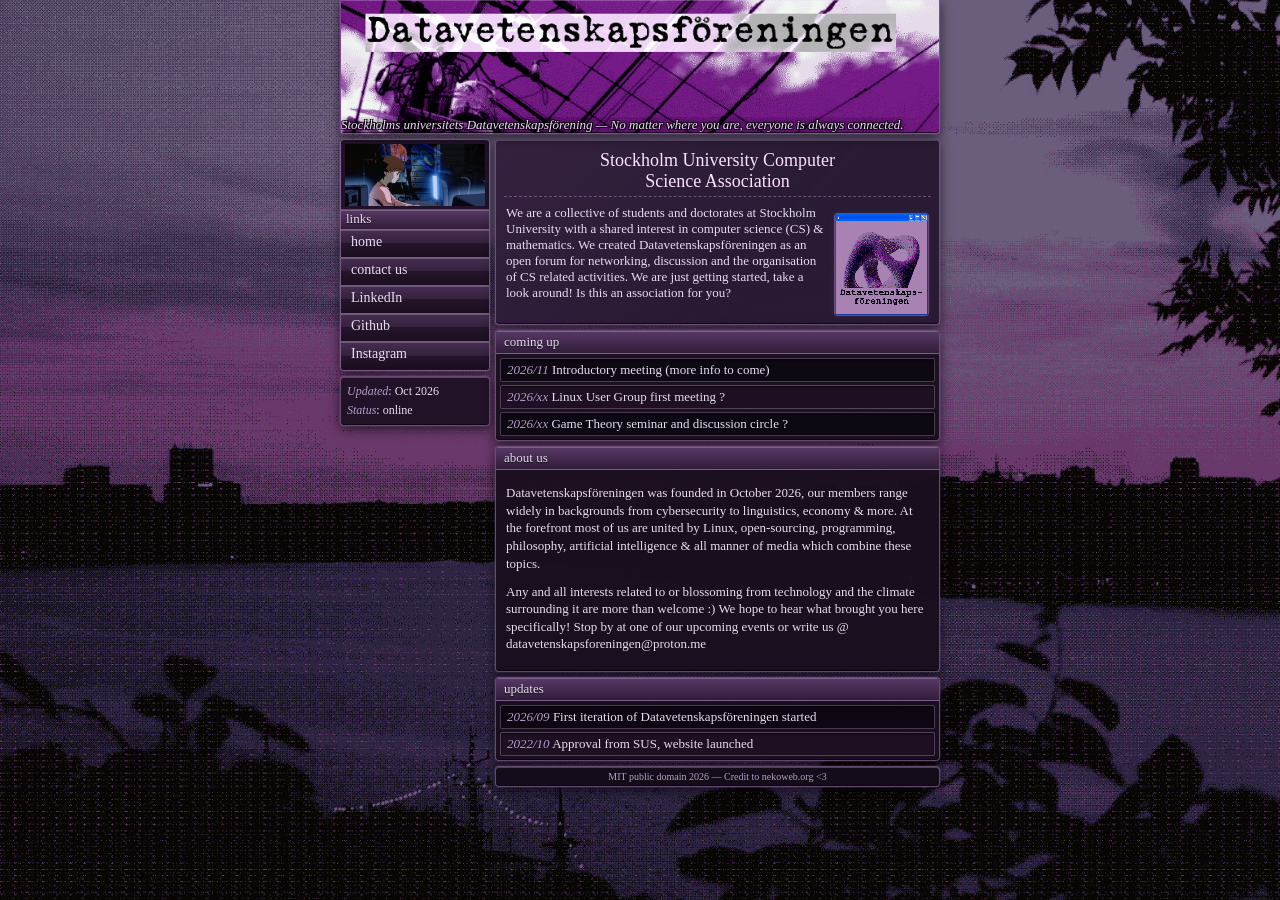
==== index.html @ f7f96d91 "Revise welcome text for clarity and engagement Updated welcome message to be more concise and inviti" ====
<!doctype html>
<html lang="en">
<head>
  <meta charset="utf-8">
  <meta name="viewport" content="width=device-width, initial-scale=1">
  <title>Datavetenskapsföreningen</title>
  <meta name="description" content="Stockholm University Computer Science Association.">
  <link rel="icon" href="favicon.ico">
  <link rel="stylesheet" href="style.css">
</head>
<body>
  <div class="site-root">
    <div class="site-container">

      <!-- Header picture with scrolling text -->
      <header class="site-header" aria-label="Datavetenskapsföreningen">
        <div class="site-marquee-wrap">
          <span class="site-marquee">
            Stockholms universitets Datavetenskapsförening — No matter where you are, everyone is always connected.
          </span>
        </div>
      </header>

      <div class="site-content">

        <!-- Sidebar -->
        <nav class="site-nav" aria-label="Site navigation">
          <div class="nav-box">
            <span class="nav-gif-wrap">
              <img class="nav-gif" src="assets/lain-nav.gif" width="140" height="62" alt="">
            </span>

            <span class="nav-label">links</span>
            <a class="nav-link" href="index.html" aria-current="page">home</a>
            <a class="nav-link" href="contact.html">contact us</a>
            <a class="nav-link" href="https://www.linkedin.com/" target="_blank" rel="noopener">LinkedIn</a>
            <a class="nav-link" href="https://github.com/" target="_blank" rel="noopener">Github</a>
            <a class="nav-link" href="https://github.com/" target="_blank" rel="noopener">Instagram</a>
          </div>

          <div class="nav-info">
            <p><i>Updated</i>: Oct 2026</p>
            <p><i>Status</i>: online</p>
          </div>
        </nav>

        <!-- Main content -->
        <main class="site-panels">

          <!-- Welcome -->
          <section class="panel welcome-panel">
            <h1 class="welcome-title">Stockholm University Computer Science Association</h1>
            <hr>
            <div class="panel-body welcome-body">
              <div class="welcome-text">
                  We are a collective of students and doctorates at Stockholm University with a shared interest in computer science (CS) & mathematics. We created
                  Datavetenskapsföreningen as an open forum for networking, discussion and the organisation of CS related activities.

                  We are just getting started, take a look around! Is this an association for you?
                </p>
              </div>
              <div class="welcome-picture">
                <img src="assets/logowebxp.png" width="95" height="103" alt="" loading="lazy">
              </div>
            </div>
          </section>

          <!-- Upcoming events -->
          <section class="panel">
            <h2 class="panel-title">coming up</h2>
            <ul class="log">
              <li><i>2026/11</i> Introductory meeting (more info to come)</li>
              <li><i>2026/xx</i> Linux User Group first meeting ?</li>
              <li><i>2026/xx</i> Game Theory seminar and discussion circle ?</li>
            </ul>
          </section>

          <!-- Text section -->
          <section class="panel">
            <h2 class="panel-title">about us</h2>
            <div class="panel-body">
              <p>
                Datavetenskapsföreningen was founded in October 2026, our members range widely in backgrounds from cybersecurity to linguistics, economy & more. 
                At the forefront most of us are united by Linux, open-sourcing, programming, philosophy, artificial intelligence & all manner of media which combine these topics.
              </p>
              <p>
                Any and all interests related to or blossoming from technology and the climate surrounding it are more than welcome :)
                We hope to hear what brought you here specifically! Stop by at one of our upcoming events or write us @ datavetenskapsforeningen@proton.me 
              </p>
            </div>
          </section>

          <!-- Site updates -->
          <section class="panel">
            <h2 class="panel-title">updates</h2>
            <ul class="log">
              <li><i>2026/09</i> First iteration of Datavetenskapsföreningen started</li>
              <li><i>2022/10</i> Approval from SUS, website launched</li>
            </ul>
          </section>

          <footer class="site-footer">
            MIT public domain 2026 — Credit to nekoweb.org &lt;3
          </footer>

        </main>
      </div>
    </div>
  </div>
</body>
</html>
---- style.css ----
/* ==========================================================================
   Datavetenskapsföreningen — site stylesheet
   A refined Y2K look in layered shades of purple.

   Contents
     1. Colours & settings
     2. Fonts
     3. Basics
     4. Page layout
     5. Header & scrolling text
     6. Sidebar navigation
     7. Panels
     8. Welcome panel
     9. Lists (events / updates)
    10. Contact page
    11. Footer
    12. Small screens & reduced motion
   ========================================================================== */


/* 1. Colours & settings
   ------------------------------------------------------------------------ */

:root {
  /* Backgrounds, darkest to lightest */
  --site-bg:            oklch(0.135 0.025 315);
  --site-footer:        oklch(0.17  0.028 315);
  --site-navbar:        oklch(0.20  0.04  315);
  --site-sidebar:       oklch(0.215 0.045 315);
  --site-main:          oklch(0.28  0.065 315);

  /* Panel surfaces */
  --site-recess:          oklch(0.145 0.026 310 / 88%);
  --site-panel:           oklch(0.19  0.035 315 / 96%);
  --site-panel-raised:    oklch(0.245 0.048 310 / 97%);
  --site-panel-highlight: oklch(0.31  0.065 315 / 60%);

  /* Text */
  --site-text:         oklch(0.91 0.025 310);  /* normal text        */
  --site-navbar-text:  oklch(0.73 0.07  310);  /* muted text         */
  --site-navbar-hover: oklch(0.94 0.055 320);  /* text on hover      */
  --site-accent:       oklch(0.81 0.115 315);  /* links & highlights */

  /* Lines, glows and shadows */
  --site-border:      oklch(0.61 0.09 315 / 60%);
  --site-border-soft: oklch(0.9  0.06 310 / 26%);
  --site-glow:        oklch(0.66 0.16 315 / 12%);
  --site-shadow:      oklch(0.08 0.02 315 / 65%);

  /* Shown if the header picture fails to load */
  --site-header-fallback: oklch(0.40 0.19 320);

  /* Shades used for the glossy bars */
  --site-link-light:  oklch(0.345 0.067 315);
  --site-link-mid:    oklch(0.285 0.058 315);
  --site-link-edge:   oklch(0.225 0.047 315);
  --site-link-base:   oklch(0.19  0.037 315);
  --site-title-light: oklch(0.40  0.08  315);
  --site-title-base:  oklch(0.27  0.06  315);

  /* Gradients built from the shades above */
  --site-gradient-link:  linear-gradient(var(--site-link-light) 0%, var(--site-link-mid) 48%,
                                         var(--site-link-edge) 50%, var(--site-link-base) 100%);
  --site-gradient-title: linear-gradient(var(--site-title-light), var(--site-title-base));
  --site-gradient-panel: linear-gradient(135deg, var(--site-panel-highlight), transparent 65%);

  /* Pictures */
  --site-bg-image:     url("assets/background2.jpg");
  --site-header-image: url("assets/header2.jpg");

  /* Shape & type */
  --site-radius:     4px;
  --site-font:       "MS UI Gothic", "MS UI Gothic W", "Times New Roman", Times, serif;
  --site-serif:      "Times New Roman", Times, serif;
  --site-title-font: "Tangerine", "Times New Roman", serif;
}


/* 2. Fonts
   ------------------------------------------------------------------------ */

@font-face {
  font-family: Tangerine;
  font-weight: 400;
  font-display: swap;
  src: url("assets/tangerine-400.woff2");
}

@font-face {
  font-family: Tangerine;
  font-weight: 700;
  font-display: swap;
  src: url("assets/tangerine-700.woff2");
}


/* 3. Basics
   ------------------------------------------------------------------------ */

* {
  box-sizing: border-box;
}

body {
  margin: 0;
  font-family: var(--site-font);
}

h1,
h2 {
  margin: 0;
  font-size: inherit;
  font-weight: normal;
}

a {
  color: inherit;
  text-decoration: none;
  transition: color 0.25s;
}

a:hover {
  color: var(--site-navbar-hover);
  transition: color 0.1s;
}

hr {
  border: none;
  border-bottom: 1px dashed var(--site-border);
  margin: 4px 8px;
}

i {
  color: var(--site-navbar-text);
}

strong {
  color: var(--site-accent);
  font-weight: normal;
}

::selection {
  background: var(--site-glow);
  color: var(--site-text);
}


/* 4. Page layout
   ------------------------------------------------------------------------ */

.site-root {
  min-height: 100vh;
  padding: 0 8px 4vh;
  font-size: 13px;
  color: var(--site-text);
  background: var(--site-bg) var(--site-bg-image) center / cover fixed no-repeat;
}

.site-container {
  max-width: 600px;
  margin: 0 auto;
  display: flex;
  flex-direction: column;
  gap: 5px;
}

/* Sidebar on the left, panels on the right */
.site-content {
  display: grid;
  grid-template-columns: 150px 1fr;
  gap: 5px;
}

.site-panels {
  display: flex;
  flex-direction: column;
  gap: 5px;
  min-width: 0;
}

/* The shared glossy frame around every box */
.site-header,
.panel,
.nav-box,
.nav-info,
.site-footer {
  border: 1px solid var(--site-border);
  border-radius: var(--site-radius);
  box-shadow:
    inset 0  1px 0 var(--site-border-soft),
    inset 0 -1px 0 var(--site-shadow),
    0 0 0 1px var(--site-glow),
    0 3px 12px var(--site-shadow);
}


/* 5. Header & scrolling text
   ------------------------------------------------------------------------ */

.site-header {
  position: relative;
  overflow: hidden;
  height: 134px;
  background: var(--site-header-fallback) var(--site-header-image) center / cover no-repeat;
  border-top: none;
  border-top-left-radius: 0;
  border-top-right-radius: 0;
}

/* The strip has no fill of its own: the text sits straight on the photo.
   To stay readable over the bright sky, each letter carries a thin dark
   outline (four offsets) plus a soft glow. */
.site-marquee-wrap {
  position: absolute;
  left: 0;
  right: 0;
  bottom: 0;
  overflow: hidden;
  background: transparent;
}

.site-marquee {
  display: inline-block;
  white-space: nowrap;
  font-family: var(--site-serif);
  font-style: italic;
  text-shadow:
    -1px -1px 0 var(--site-bg),
     1px -1px 0 var(--site-bg),
    -1px  1px 0 var(--site-bg),
     1px  1px 0 var(--site-bg),
     0 0 6px var(--site-bg),
     0 0 14px var(--site-shadow);
  animation: site-scroll 40s linear infinite;
}

@keyframes site-scroll {
  from { transform: translateX(100%); }
  to   { transform: translateX(-100%); }
}


/* 6. Sidebar navigation
   ------------------------------------------------------------------------ */

.site-nav {
  display: flex;
  flex-direction: column;
  gap: 5px;
}

.nav-box {
  display: flex;
  flex-direction: column;
  overflow: hidden;
}

.nav-gif-wrap {
  display: flex;
  justify-content: center;
  padding: 4px 0 3px;
  background: var(--site-sidebar);
  border-bottom: 1px solid var(--site-border);
}

.nav-gif {
  display: block;
  width: 140px;
  height: 62px;
  object-fit: cover;
}

/* Section headings: "navigation", "links" */
.nav-label {
  height: 20px;
  padding: 1px 5px;
  font-family: var(--site-serif);
  color: var(--site-text);
  background: var(--site-gradient-title);
  text-shadow: 0 1px 1px var(--site-shadow);
  box-shadow: inset 0 1px 0 var(--site-border-soft);
  border-bottom: 1px solid var(--site-border);
}

.nav-link {
  display: flex;
  min-height: 28px;
  padding: 4px 4px 4px 10px;
  font-size: 14px;
  background: var(--site-gradient-link);
  box-shadow: inset 0 1px 0 var(--site-border-soft);
  border-bottom: 1px solid var(--site-border);
  transition: filter 0.2s;
}

.nav-link:last-child {
  border-bottom: none;
}

.nav-link:hover,
.nav-link:focus-visible {
  color: var(--site-text);
  filter: brightness(125%);
}

.nav-link:focus-visible {
  outline: 1px solid var(--site-accent);
  outline-offset: -3px;
}

/* Small "Updated / Status" box under the menu */
.nav-info {
  padding: 3px 6px;
  background: var(--site-sidebar);
}

.nav-info p {
  margin: 4px 0;
  font-size: 12px;
}


/* 7. Panels
   ------------------------------------------------------------------------ */

.panel {
  overflow: hidden;
  background: var(--site-panel);
}

.panel-title {
  padding: 3px 8px;
  color: var(--site-text);
  background: var(--site-gradient-title);
  text-shadow: 0 1px 1px var(--site-shadow);
  box-shadow: inset 0 1px 0 var(--site-border-soft);
  border-bottom: 1px solid var(--site-border);
}

.panel-body {
  padding: 4px 10px 8px;
}

.panel-body p {
  margin: 0.8em 0;
  line-height: 1.35;
}

.panel-body a {
  color: var(--site-accent);
  text-decoration: underline dotted;
}


/* 8. Welcome panel
   ------------------------------------------------------------------------ */

.welcome-panel {
  background: var(--site-gradient-panel), var(--site-panel-raised);
}

.welcome-title {
  padding: 10px 76px 0;
  text-align: center;
  font-size: 18px;
  color: var(--site-navbar-hover);
}

.welcome-body {
  display: flex;
  gap: 10px;
  align-items: flex-start;
}

.welcome-text {
  flex: 1;
  min-width: 0;
}

.welcome-text p:first-child {
  margin-top: 4px;
}

.welcome-picture {
  padding-top: 8px;
}

.welcome-picture img {
  display: block;
  border: 1px solid var(--site-border);
  border-radius: 3px;
  image-rendering: pixelated;
  box-shadow: 0 0 6px var(--site-glow);
}


/* 9. Lists (events / updates)
   ------------------------------------------------------------------------ */

.log {
  list-style: none;
  margin: 0;
  padding: 4px;
  display: flex;
  flex-direction: column;
  gap: 3px;
}

.log li {
  padding: 3px 6px;
  background: var(--site-recess);
  border: 1px solid var(--site-border-soft);
  border-radius: 2px;
  box-shadow: inset 0 1px 2px var(--site-shadow);
}

/* Every other row a slightly different shade */
.log li:nth-child(even) {
  background: var(--site-navbar);
}


/* 10. Contact page
   ------------------------------------------------------------------------ */

.message-page-title {
  margin: 4px 0 8px;
  text-align: center;
  font-family: var(--site-title-font);
  font-style: italic;
  font-size: 36px;
  font-weight: normal;
  line-height: 1.2;
  text-shadow: 1px 1px 0 var(--site-bg), 0 1px 3px var(--site-glow);
}


/* 11. Footer
   ------------------------------------------------------------------------ */

.site-footer {
  padding: 4px;
  text-align: center;
  font-size: 10px;
  color: var(--site-navbar-text);
  background: var(--site-footer);
}


/* 12. Small screens & reduced motion
   ------------------------------------------------------------------------ */

@media (max-width: 520px) {
  .site-content { grid-template-columns: 1fr; }
  .site-header  { height: 90px; }
  .welcome-body { flex-direction: column; align-items: center; }
  .welcome-text { width: 100%; }
}

@media (prefers-reduced-motion: reduce) {
  .site-marquee { animation: none; }
  .nav-link     { transition: none; }
}
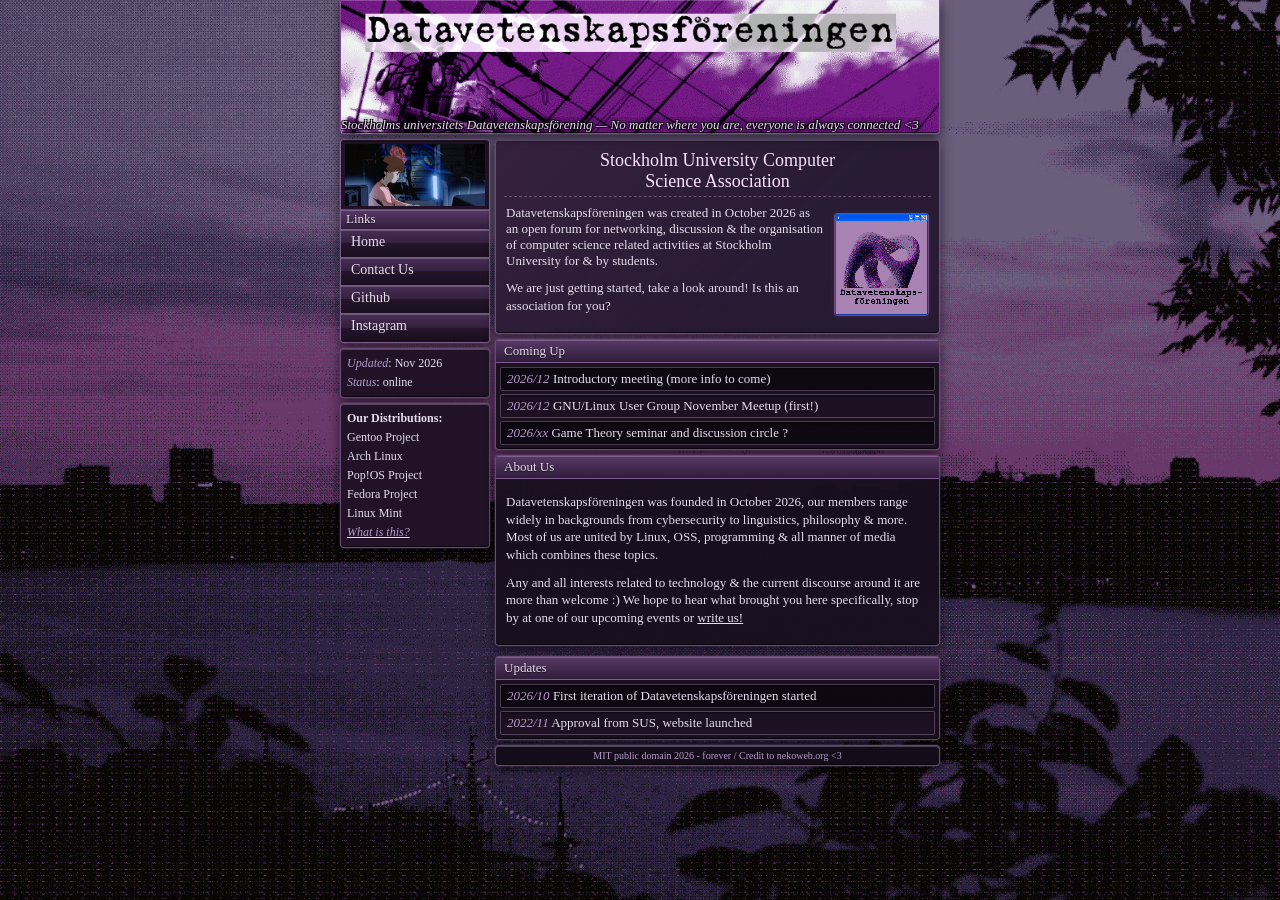
==== commit 8927c6c1: "polish 2" ====
--- a/index.html
+++ b/index.html
@@ -16,7 +16,7 @@
       <header class="site-header" aria-label="Datavetenskapsföreningen">
         <div class="site-marquee-wrap">
           <span class="site-marquee">
-            Stockholms universitets Datavetenskapsförening — No matter where you are, everyone is always connected.
+            Stockholms universitets Datavetenskapsförening — No matter where you are, everyone is always connected <3
           </span>
         </div>
       </header>
@@ -30,17 +30,24 @@
               <img class="nav-gif" src="assets/lain-nav.gif" width="140" height="62" alt="">
             </span>
 
-            <span class="nav-label">links</span>
-            <a class="nav-link" href="index.html" aria-current="page">home</a>
-            <a class="nav-link" href="contact.html">contact us</a>
-            <a class="nav-link" href="https://www.linkedin.com/" target="_blank" rel="noopener">LinkedIn</a>
-            <a class="nav-link" href="https://github.com/" target="_blank" rel="noopener">Github</a>
-            <a class="nav-link" href="https://github.com/" target="_blank" rel="noopener">Instagram</a>
+            <span class="nav-label">Links</span>
+            <a class="nav-link" href="index.html" aria-current="page">Home</a>
+            <a class="nav-link" href="contact.html">Contact Us</a>
+            <a class="nav-link" href="https://github.com" target="_blank" rel="noopener">Github</a>
+            <a class="nav-link" href="https://instagram.com/datavetenskapsforeningen" target="_blank" rel="noopener">Instagram</a>
           </div>
 
           <div class="nav-info">
-            <p><i>Updated</i>: Oct 2026</p>
+            <p><i>Updated</i>: Nov 2026</p>
             <p><i>Status</i>: online</p>
+          </div>
+
+          <div class="nav-info">
+            <p><b>Our Distributions:</b></p>
+
+            <p><i></i>Gentoo Project</p><p>Arch Linux</p><p>Pop!OS Project</p><p>Fedora Project</p><p>Linux Mint</p>
+            <p><a href="https://en.wikipedia.org/wiki/Linux_distribution"><u><i>What is this?</i></u></a></p>
+              
           </div>
         </nav>
 
@@ -50,13 +57,11 @@
           <!-- Welcome -->
           <section class="panel welcome-panel">
             <h1 class="welcome-title">Stockholm University Computer Science Association</h1>
-            <hr>
+            <hr> <!no wrap,!>
             <div class="panel-body welcome-body">
               <div class="welcome-text">
-                  We are a collective of students and doctorates at Stockholm University with a shared interest in computer science (CS) & mathematics. We created
-                  Datavetenskapsföreningen as an open forum for networking, discussion and the organisation of CS related activities.
-
-                  We are just getting started, take a look around! Is this an association for you?
+                  Datavetenskapsföreningen was created in October 2026 as an open forum for networking, discussion & the organisation of computer science related activities at Stockholm University for & by students. </p>
+                  <p>We are just getting started, take a look around! Is this an association for you?</p>
                 </p>
               </div>
               <div class="welcome-picture">
@@ -67,40 +72,41 @@
 
           <!-- Upcoming events -->
           <section class="panel">
-            <h2 class="panel-title">coming up</h2>
+            <h2 class="panel-title">Coming Up</h2>
             <ul class="log">
-              <li><i>2026/11</i> Introductory meeting (more info to come)</li>
-              <li><i>2026/xx</i> Linux User Group first meeting ?</li>
+              <li><i>2026/12</i> Introductory meeting (more info to come)</li>
+              <li><i>2026/12</i> GNU/Linux User Group November Meetup (first!)</li>
               <li><i>2026/xx</i> Game Theory seminar and discussion circle ?</li>
             </ul>
           </section>
 
           <!-- Text section -->
           <section class="panel">
-            <h2 class="panel-title">about us</h2>
+            <h2 class="panel-title">About Us</h2>
             <div class="panel-body">
               <p>
-                Datavetenskapsföreningen was founded in October 2026, our members range widely in backgrounds from cybersecurity to linguistics, economy & more. 
-                At the forefront most of us are united by Linux, open-sourcing, programming, philosophy, artificial intelligence & all manner of media which combine these topics.
+                Datavetenskapsföreningen was founded in October 2026, our members range widely in backgrounds from cybersecurity to linguistics, philosophy & more. 
+                Most of us are united by Linux, OSS, programming & all manner of media which combines these topics.
               </p>
               <p>
-                Any and all interests related to or blossoming from technology and the climate surrounding it are more than welcome :)
-                We hope to hear what brought you here specifically! Stop by at one of our upcoming events or write us @ datavetenskapsforeningen@proton.me 
-              </p>
+                Any and all interests related to technology & the current discourse around it are more than welcome :)
+                We hope to hear what brought you here specifically, stop by at one of our upcoming events or <u>write us!</u>
+              </p> 
             </div>
           </section>
+          <i want 'write us' to be underlined here and provide a link to the same section as the 'contact us' section></i>
 
           <!-- Site updates -->
           <section class="panel">
-            <h2 class="panel-title">updates</h2>
+            <h2 class="panel-title">Updates</h2>
             <ul class="log">
-              <li><i>2026/09</i> First iteration of Datavetenskapsföreningen started</li>
-              <li><i>2022/10</i> Approval from SUS, website launched</li>
+              <li><i>2026/10</i> First iteration of Datavetenskapsföreningen started</li>
+              <li><i>2022/11</i> Approval from SUS, website launched</li>
             </ul>
           </section>
 
           <footer class="site-footer">
-            MIT public domain 2026 — Credit to nekoweb.org &lt;3
+            MIT public domain 2026 - forever / Credit to nekoweb.org &lt;3
           </footer>
 
         </main>
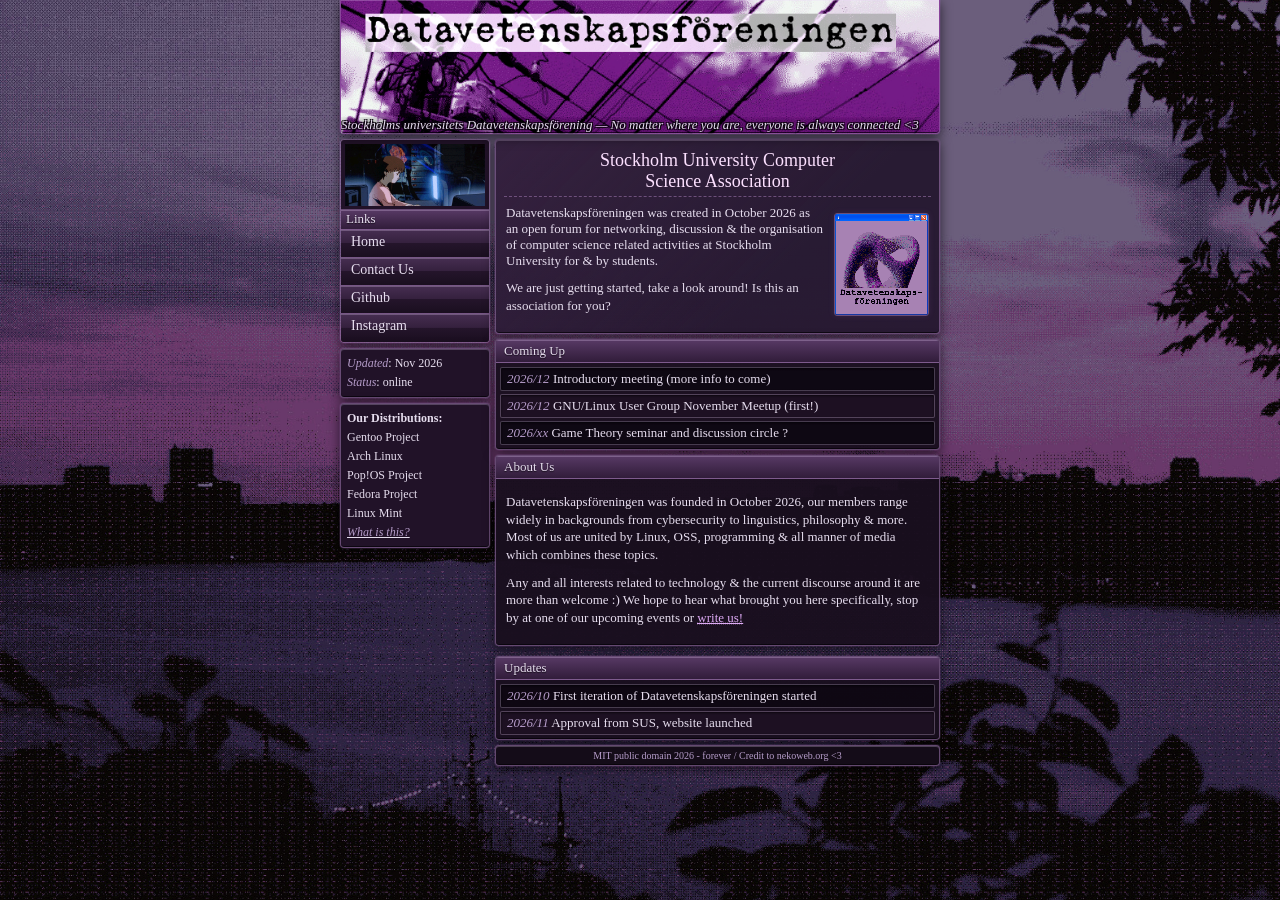
==== commit 837a9488: "fixed link" ====
--- a/index.html
+++ b/index.html
@@ -90,7 +90,7 @@
               </p>
               <p>
                 Any and all interests related to technology & the current discourse around it are more than welcome :)
-                We hope to hear what brought you here specifically, stop by at one of our upcoming events or <u>write us!</u>
+                We hope to hear what brought you here specifically, stop by at one of our upcoming events or  <a href="https://antingeneller.github.io/dvf-web-main/contact.html"><u>write us!</u></a>
               </p> 
             </div>
           </section>
@@ -101,7 +101,7 @@
             <h2 class="panel-title">Updates</h2>
             <ul class="log">
               <li><i>2026/10</i> First iteration of Datavetenskapsföreningen started</li>
-              <li><i>2022/11</i> Approval from SUS, website launched</li>
+              <li><i>2026/11</i> Approval from SUS, website launched</li>
             </ul>
           </section>
 
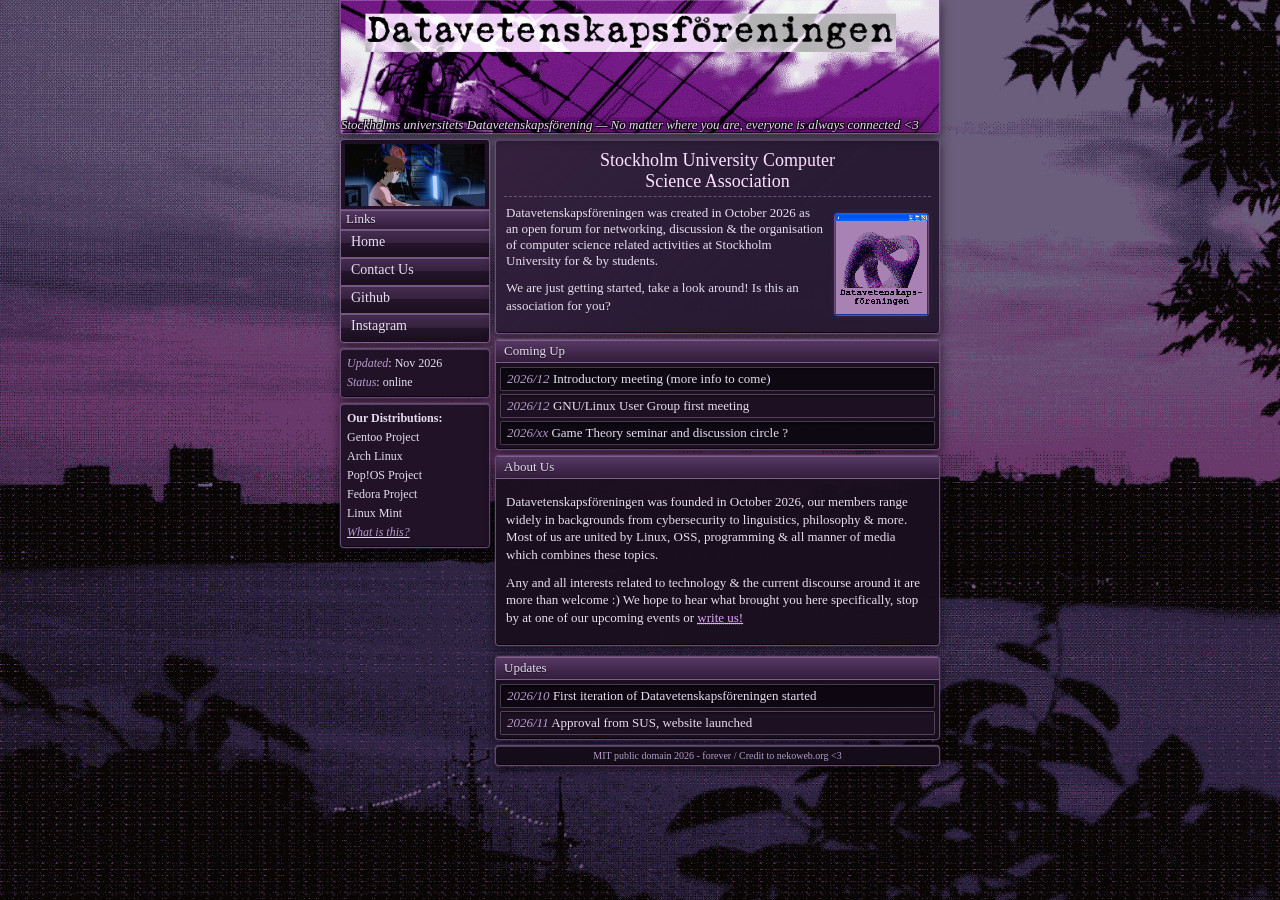
==== commit 217f6eac: "neat freak capitalization things" ====
--- a/index.html
+++ b/index.html
@@ -75,7 +75,7 @@
             <h2 class="panel-title">Coming Up</h2>
             <ul class="log">
               <li><i>2026/12</i> Introductory meeting (more info to come)</li>
-              <li><i>2026/12</i> GNU/Linux User Group November Meetup (first!)</li>
+              <li><i>2026/12</i> GNU/Linux User Group first meeting</li>
               <li><i>2026/xx</i> Game Theory seminar and discussion circle ?</li>
             </ul>
           </section>
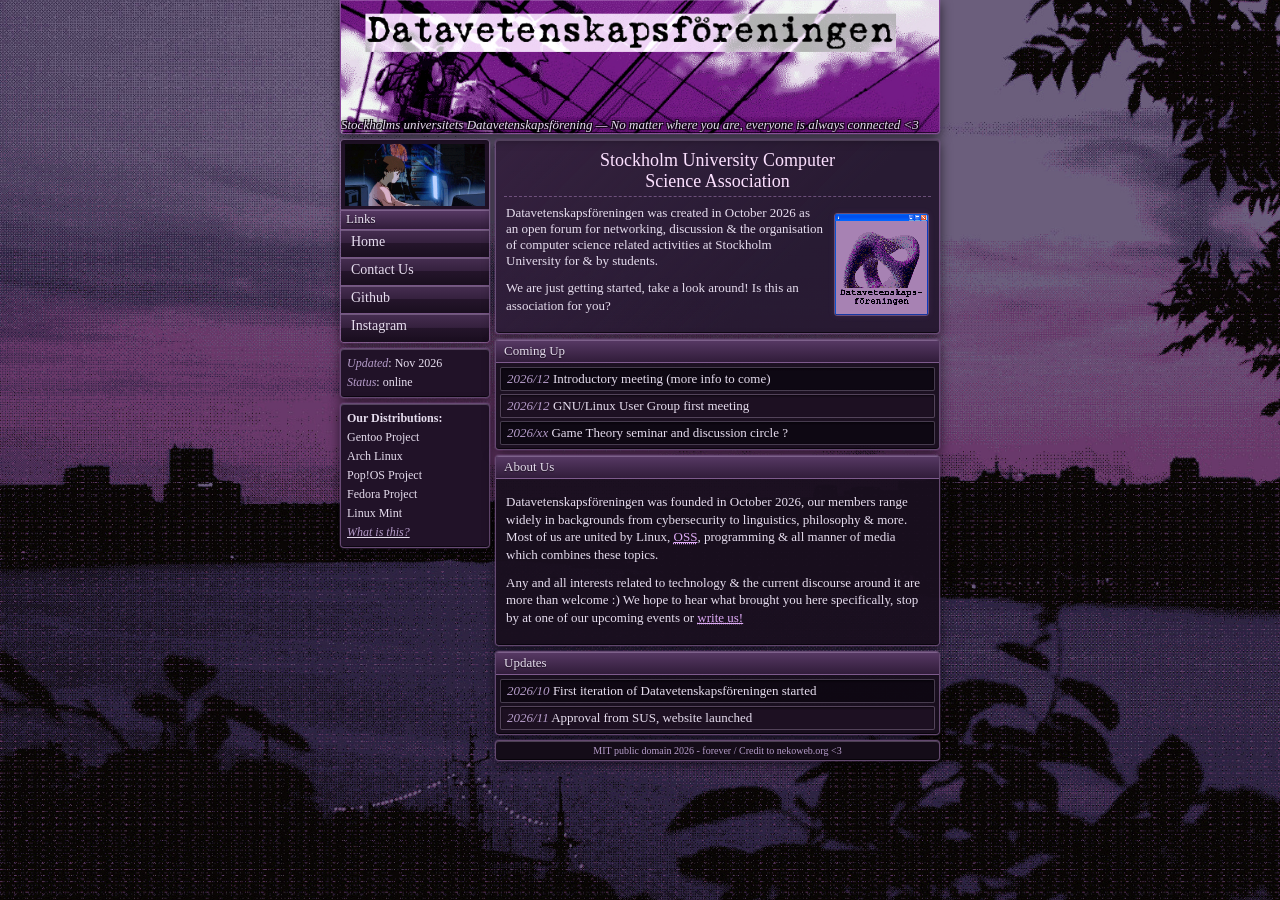
==== commit 58343c1c: "added link to OSS and removed placeholder" ====
--- a/index.html
+++ b/index.html
@@ -86,15 +86,13 @@
             <div class="panel-body">
               <p>
                 Datavetenskapsföreningen was founded in October 2026, our members range widely in backgrounds from cybersecurity to linguistics, philosophy & more. 
-                Most of us are united by Linux, OSS, programming & all manner of media which combines these topics.
-              </p>
+                Most of us are united by Linux, <a href="https://en.wikipedia.org/wiki/Open-source_software"><u>OSS</u></a>, programming & all manner of media which combines these topics.
               <p>
                 Any and all interests related to technology & the current discourse around it are more than welcome :)
                 We hope to hear what brought you here specifically, stop by at one of our upcoming events or  <a href="https://antingeneller.github.io/dvf-web-main/contact.html"><u>write us!</u></a>
               </p> 
             </div>
-          </section>
-          <i want 'write us' to be underlined here and provide a link to the same section as the 'contact us' section></i>
+          </section> 
 
           <!-- Site updates -->
           <section class="panel">
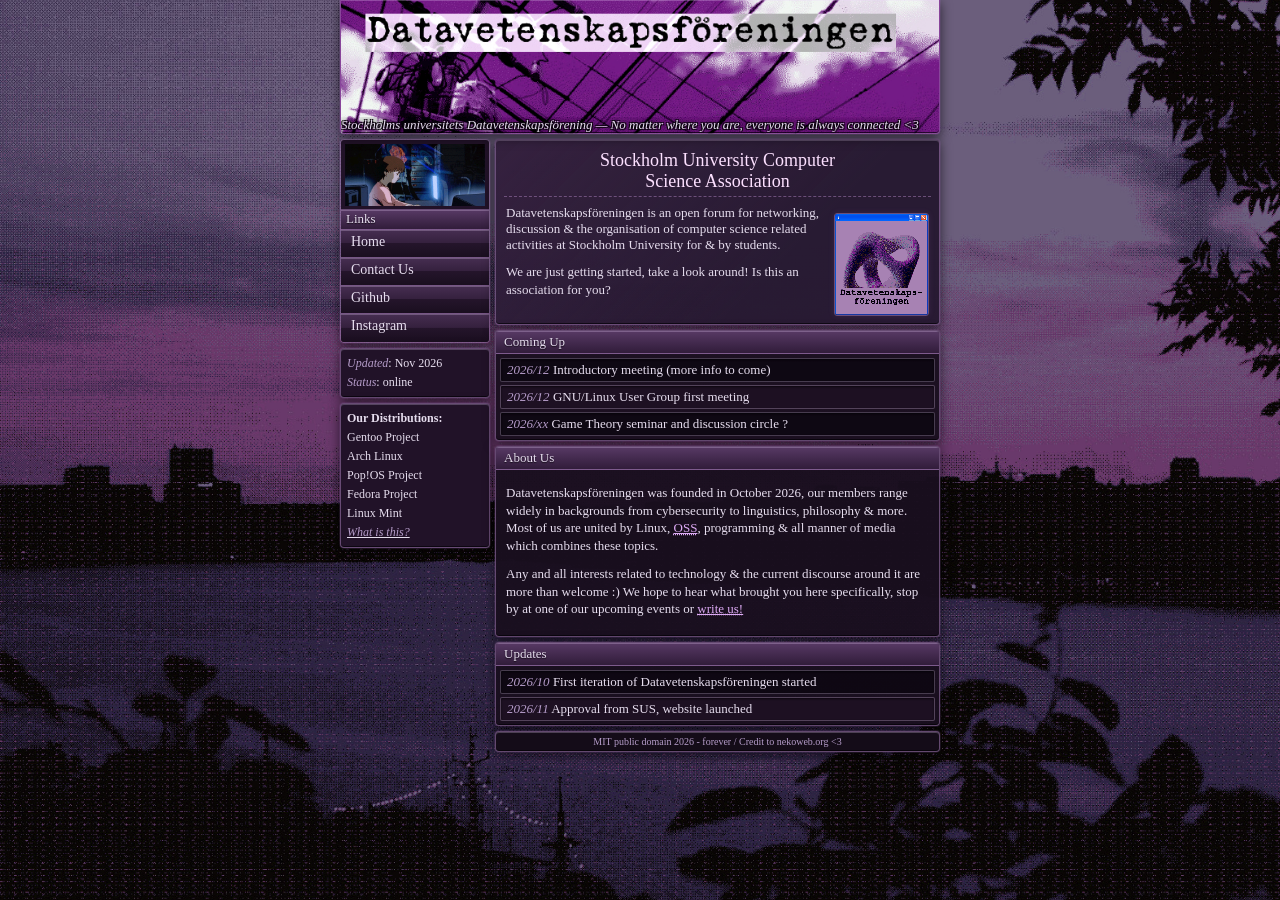
==== commit 7f820084: "minor date removal" ====
--- a/index.html
+++ b/index.html
@@ -60,7 +60,7 @@
             <hr> <!no wrap,!>
             <div class="panel-body welcome-body">
               <div class="welcome-text">
-                  Datavetenskapsföreningen was created in October 2026 as an open forum for networking, discussion & the organisation of computer science related activities at Stockholm University for & by students. </p>
+                  Datavetenskapsföreningen is an open forum for networking, discussion & the organisation of computer science related activities at Stockholm University for & by students. </p>
                   <p>We are just getting started, take a look around! Is this an association for you?</p>
                 </p>
               </div>
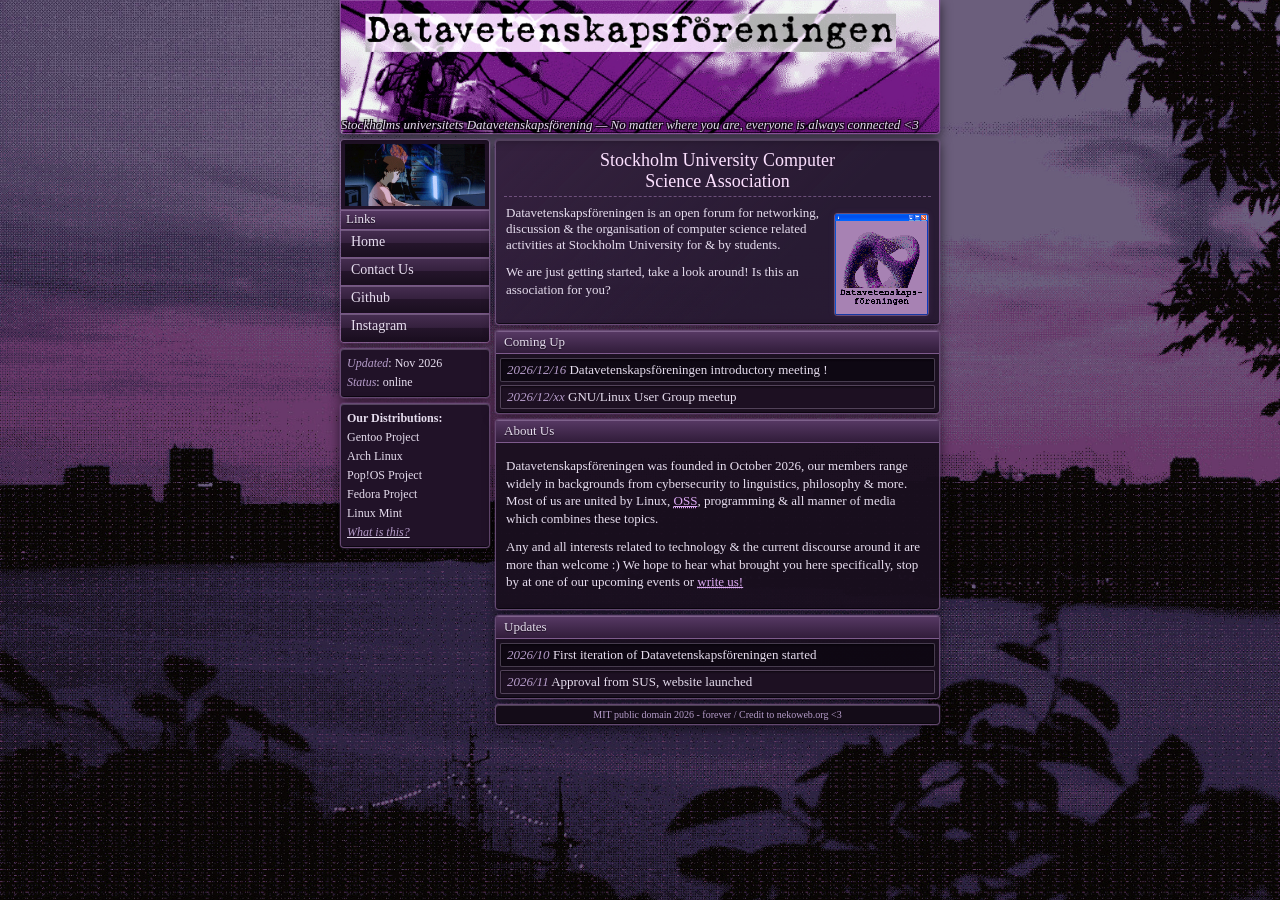
==== commit 6cba15aa: "update for December meeting" ====
--- a/index.html
+++ b/index.html
@@ -74,9 +74,8 @@
           <section class="panel">
             <h2 class="panel-title">Coming Up</h2>
             <ul class="log">
-              <li><i>2026/12</i> Introductory meeting (more info to come)</li>
-              <li><i>2026/12</i> GNU/Linux User Group first meeting</li>
-              <li><i>2026/xx</i> Game Theory seminar and discussion circle ?</li>
+              <li><i>2026/12/16</i> Datavetenskapsföreningen introductory meeting !</li>
+              <li><i>2026/12/xx</i> GNU/Linux User Group meetup</li>
             </ul>
           </section>
 
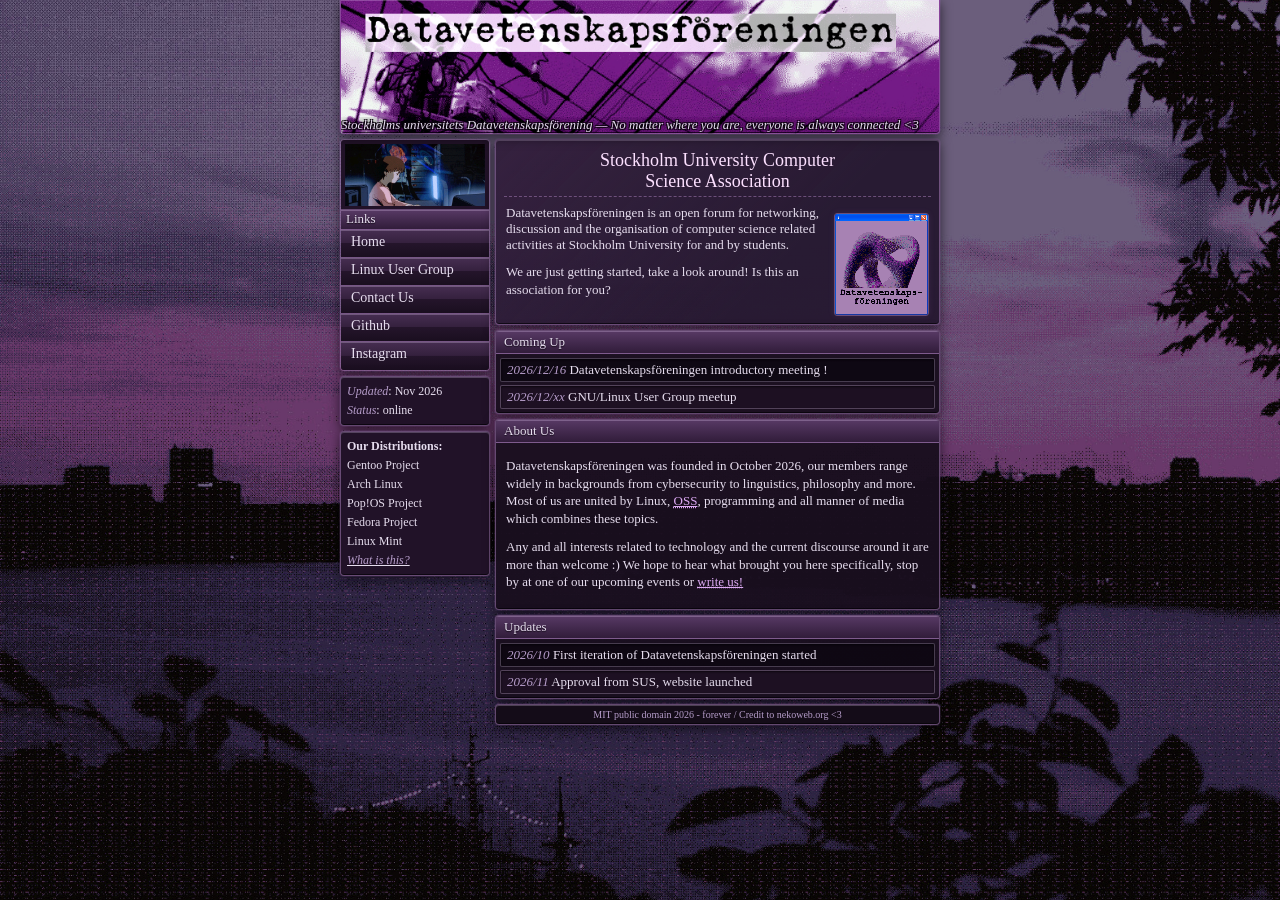
==== commit cdea3487: "fixed ampersand" ====
--- a/index.html
+++ b/index.html
@@ -32,6 +32,7 @@
 
             <span class="nav-label">Links</span>
             <a class="nav-link" href="index.html" aria-current="page">Home</a>
+            <a class="nav-link" href="LUG.html" >Linux User Group</a>
             <a class="nav-link" href="contact.html">Contact Us</a>
             <a class="nav-link" href="https://github.com" target="_blank" rel="noopener">Github</a>
             <a class="nav-link" href="https://instagram.com/datavetenskapsforeningen" target="_blank" rel="noopener">Instagram</a>
@@ -60,7 +61,7 @@
             <hr> <!no wrap,!>
             <div class="panel-body welcome-body">
               <div class="welcome-text">
-                  Datavetenskapsföreningen is an open forum for networking, discussion & the organisation of computer science related activities at Stockholm University for & by students. </p>
+                  Datavetenskapsföreningen is an open forum for networking, discussion and the organisation of computer science related activities at Stockholm University for and by students. </p>
                   <p>We are just getting started, take a look around! Is this an association for you?</p>
                 </p>
               </div>
@@ -84,10 +85,10 @@
             <h2 class="panel-title">About Us</h2>
             <div class="panel-body">
               <p>
-                Datavetenskapsföreningen was founded in October 2026, our members range widely in backgrounds from cybersecurity to linguistics, philosophy & more. 
-                Most of us are united by Linux, <a href="https://en.wikipedia.org/wiki/Open-source_software"><u>OSS</u></a>, programming & all manner of media which combines these topics.
+                Datavetenskapsföreningen was founded in October 2026, our members range widely in backgrounds from cybersecurity to linguistics, philosophy and more. 
+                Most of us are united by Linux, <a href="https://en.wikipedia.org/wiki/Open-source_software"><u>OSS</u></a>, programming and all manner of media which combines these topics.
               <p>
-                Any and all interests related to technology & the current discourse around it are more than welcome :)
+                Any and all interests related to technology and the current discourse around it are more than welcome :)
                 We hope to hear what brought you here specifically, stop by at one of our upcoming events or  <a href="https://antingeneller.github.io/dvf-web-main/contact.html"><u>write us!</u></a>
               </p> 
             </div>
